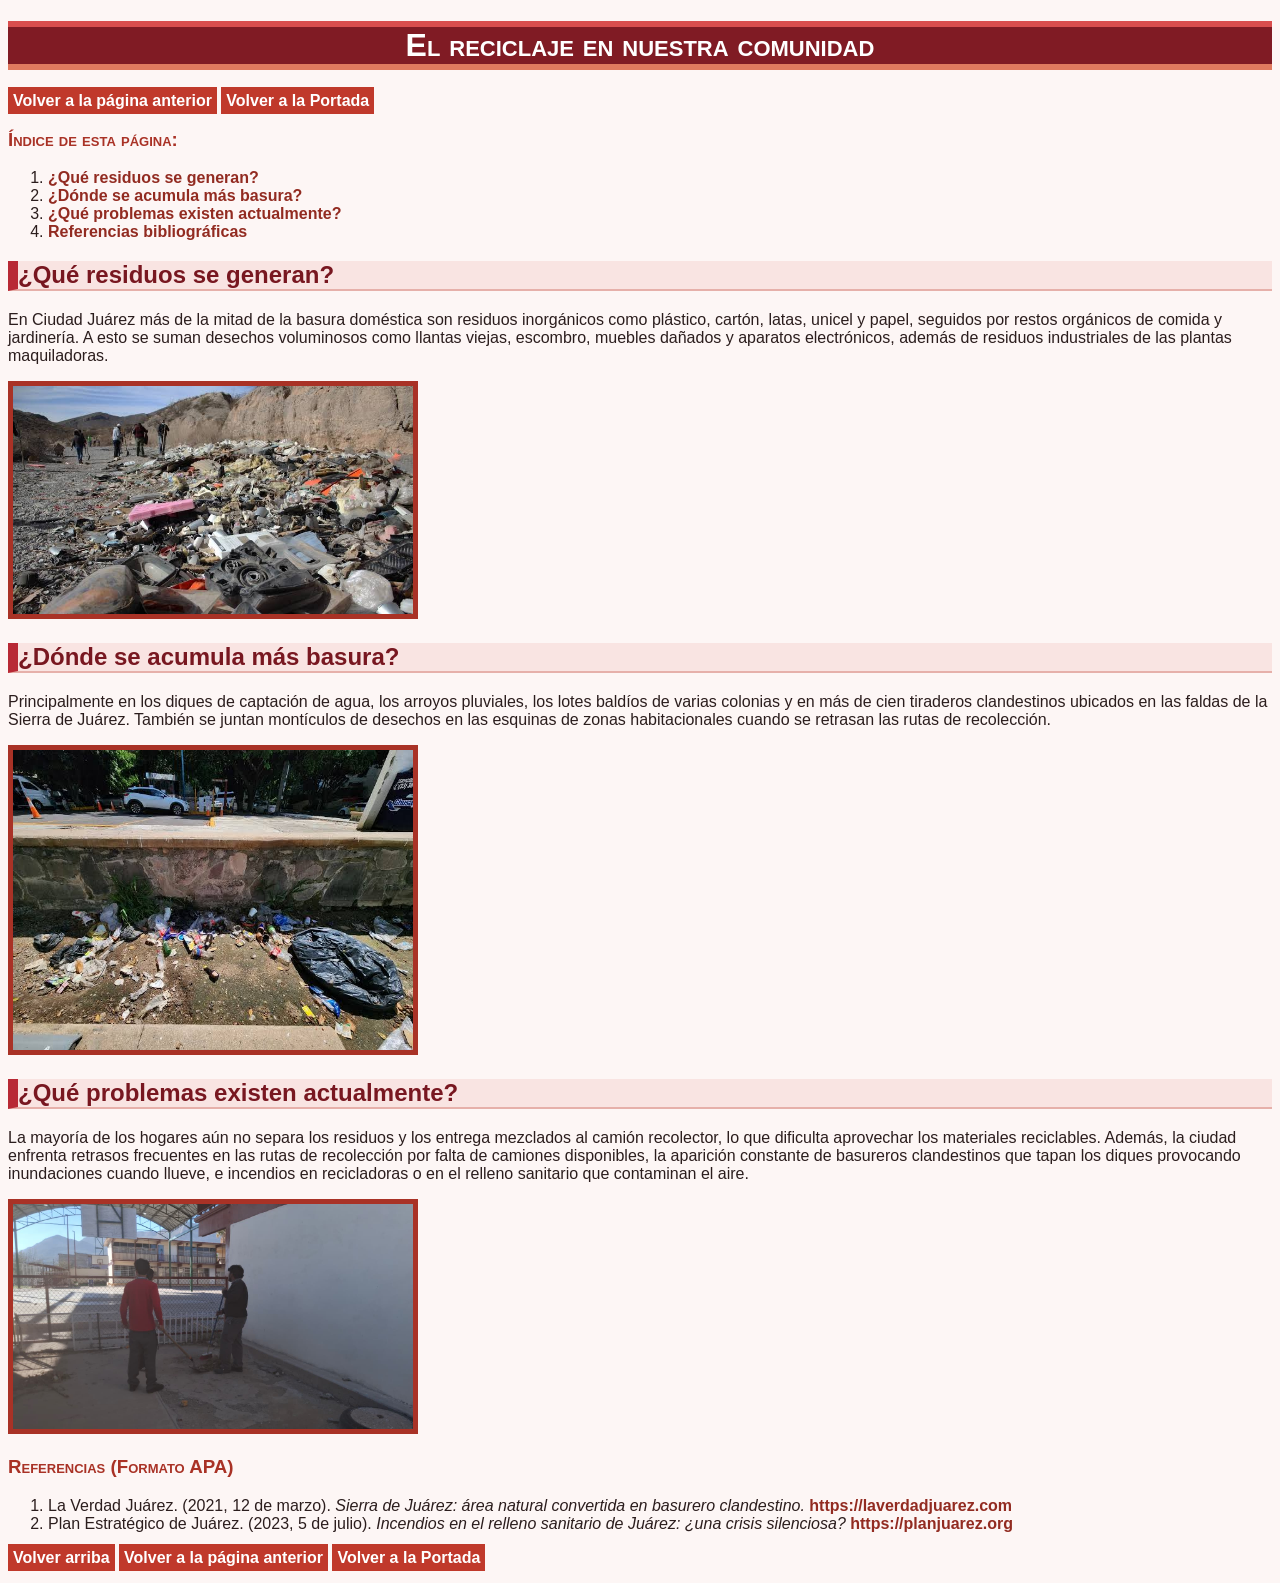
==== comunidad.html @ 7be592df "Add files via upload" ====
<!DOCTYPE html>
<html lang="es">
<head>
    <meta charset="UTF-8">
    <title>El reciclaje en nuestra comunidad - Eco-Venados</title>
    <link rel="stylesheet" href="estilos.css">
</head>
<body>

    <a name="arriba"></a>
    <h1>El reciclaje en nuestra comunidad</h1>

    <p>
        <a href="escuela.html">Volver a la página anterior</a>
        <a href="index.html">Volver a la Portada</a>
    </p>

    <h3>Índice de esta página:</h3>
    <ol>
        <li><a href="#residuos_comunidad">¿Qué residuos se generan?</a></li>
        <li><a href="#lugares_comunidad">¿Dónde se acumula más basura?</a></li>
        <li><a href="#problemas_comunidad">¿Qué problemas existen actualmente?</a></li>
        <li><a href="#referencia">Referencias bibliográficas</a></li>
    </ol>

    <a name="residuos_comunidad"></a>
    <h2>¿Qué residuos se generan?</h2>
    <p>
        En Ciudad Juárez más de la mitad de la basura doméstica son residuos inorgánicos como plástico, cartón, latas, unicel y papel, seguidos por restos orgánicos de comida y jardinería. A esto se suman desechos voluminosos como llantas viejas, escombro, muebles dañados y aparatos electrónicos, además de residuos industriales de las plantas maquiladoras.
    </p>
    <img src="foto16.jpg" alt="Residuos en Ciudad Juárez" width="400">

    <a name="lugares_comunidad"></a>
    <h2>¿Dónde se acumula más basura?</h2>
    <p>
        Principalmente en los diques de captación de agua, los arroyos pluviales, los lotes baldíos de varias colonias y en más de cien tiraderos clandestinos ubicados en las faldas de la Sierra de Juárez. También se juntan montículos de desechos en las esquinas de zonas habitacionales cuando se retrasan las rutas de recolección.
    </p>
    <img src="foto17.jpg" alt="Acumulación en diques y arroyos" width="400">

    <a name="problemas_comunidad"></a>
    <h2>¿Qué problemas existen actualmente?</h2>
    <p>
        La mayoría de los hogares aún no separa los residuos y los entrega mezclados al camión recolector, lo que dificulta aprovechar los materiales reciclables. Además, la ciudad enfrenta retrasos frecuentes en las rutas de recolección por falta de camiones disponibles, la aparición constante de basureros clandestinos que tapan los diques provocando inundaciones cuando llueve, e incendios en recicladoras o en el relleno sanitario que contaminan el aire.
    </p>
    <img src="foto18.jpg" alt="Problemas de recolección y contaminación" width="400">

    <a name="referencia"></a>
    <h3>Referencias (Formato APA)</h3>
    <ol>
        <li>La Verdad Juárez. (2021, 12 de marzo). <em>Sierra de Juárez: área natural convertida en basurero clandestino.</em> <a href="https://laverdadjuarez.com" target="_blank">https://laverdadjuarez.com</a></li>
        <li>Plan Estratégico de Juárez. (2023, 5 de julio). <em>Incendios en el relleno sanitario de Juárez: ¿una crisis silenciosa?</em> <a href="https://planjuarez.org" target="_blank">https://planjuarez.org</a></li>
    </ol>

    <p>
        <a href="#arriba">Volver arriba</a>
        <a href="escuela.html">Volver a la página anterior</a>
        <a href="index.html">Volver a la Portada</a>
    </p>

</body>
</html>
---- estilos.css ----
body {
    background-color: #fdf6f5;
    font-family: Arial, Helvetica, sans-serif;
    color: #2b1d1d;
}

/* Encabezado principal en rojo vino intenso con bordes coral */
h1 {
    background-color: #801b24;
    color: #ffffff;
    font-variant: small-caps;
    text-align: center;
    border-top: 6px solid #d94e4e;
    border-bottom: 6px solid #e07a5f;
}

/* Subtítulos con fondo rosa pálido y barra lateral carmesí */
h2 {
    background-color: #f9e4e2;
    color: #781720;
    border-left: 10px solid #b82935;
    border-bottom: 2px solid #e6b0aa;
}

/* Títulos pequeños en tono rojo ladrillo */
h3 {
    color: #a93226;
    font-variant: small-caps;
}

p {
    font-size: 16px;
}

/* Palabras resaltadas en negrita */
p strong {
    color: #781720;
    background-color: #fadbd8;
}

/* Frase motivacional en tono durazno/coral suave */
p em {
    background-color: #fbeee6;
    color: #641e16;
    border-left: 6px solid #cd6155;
}

/* Botones de navegación en rojo vibrante */
p a {
    background-color: #c0392b;
    color: #ffffff;
    text-decoration: none;
    font-weight: bold;
    border: 5px solid #c0392b;
}

/* Enlaces del índice numerado */
ol li a {
    color: #922b21;
    font-weight: bold;
    text-decoration: none;
}

/* Marcos de las fotografías en tono rojo terracota */
img {
    border: 5px solid #a93226;
}

/* Caja del formulario con borde rojo carmesí */
form {
    background-color: #fff9f8;
    border: 3px solid #c0392b;
}

/* Campos de texto del formulario */
input {
    border: 2px solid #d98880;
    background-color: #ffffff;
    color: #641e16;
}
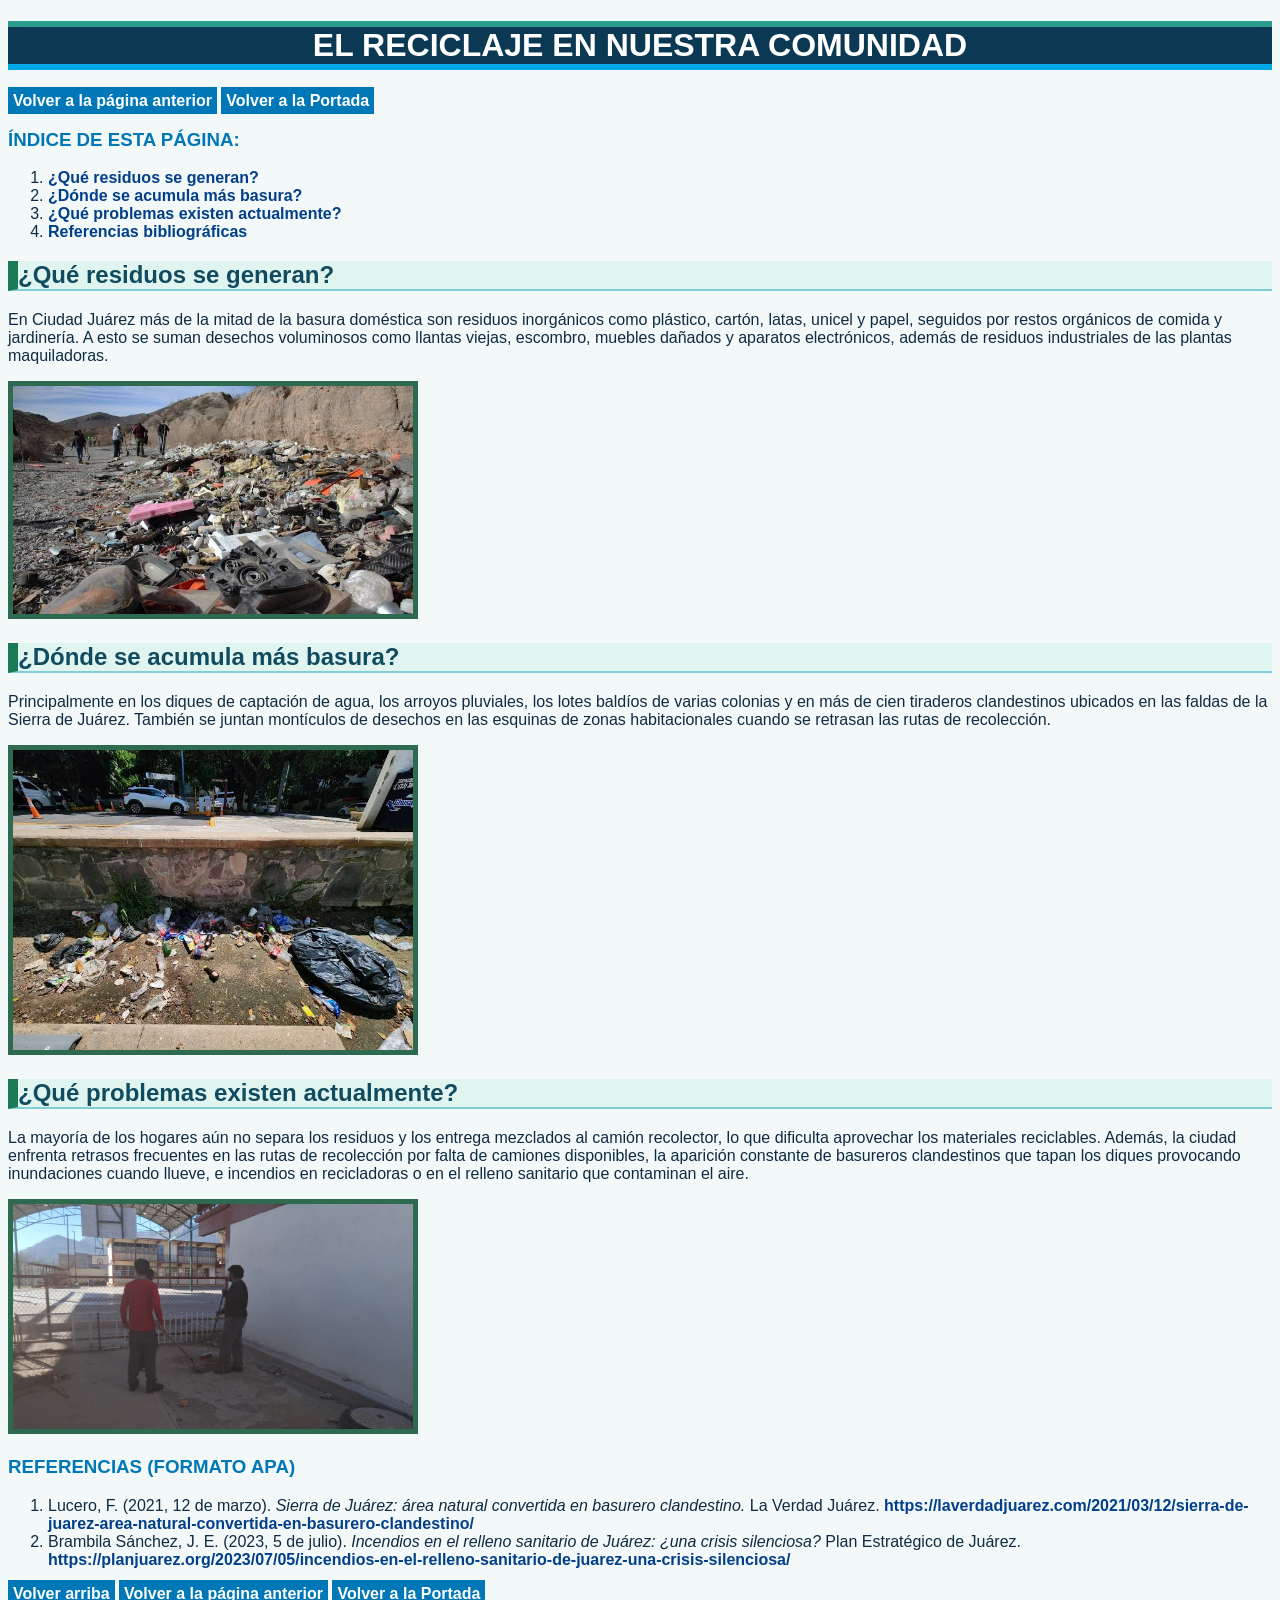
==== commit 8f06ab3b: "Add files via upload" ====
--- a/comunidad.html
+++ b/comunidad.html
@@ -44,11 +44,11 @@
     </p>
     <img src="foto18.jpg" alt="Problemas de recolección y contaminación" width="400">
 
-    <a name="referencia"></a>
+      <a name="referencia"></a>
     <h3>Referencias (Formato APA)</h3>
     <ol>
-        <li>La Verdad Juárez. (2021, 12 de marzo). <em>Sierra de Juárez: área natural convertida en basurero clandestino.</em> <a href="https://laverdadjuarez.com" target="_blank">https://laverdadjuarez.com</a></li>
-        <li>Plan Estratégico de Juárez. (2023, 5 de julio). <em>Incendios en el relleno sanitario de Juárez: ¿una crisis silenciosa?</em> <a href="https://planjuarez.org" target="_blank">https://planjuarez.org</a></li>
+        <li>Lucero, F. (2021, 12 de marzo). <em>Sierra de Juárez: área natural convertida en basurero clandestino.</em> La Verdad Juárez. <a href="https://laverdadjuarez.com/2021/03/12/sierra-de-juarez-area-natural-convertida-en-basurero-clandestino/" target="_blank">https://laverdadjuarez.com/2021/03/12/sierra-de-juarez-area-natural-convertida-en-basurero-clandestino/</a></li>
+        <li>Brambila Sánchez, J. E. (2023, 5 de julio). <em>Incendios en el relleno sanitario de Juárez: ¿una crisis silenciosa?</em> Plan Estratégico de Juárez. <a href="https://planjuarez.org/2023/07/05/incendios-en-el-relleno-sanitario-de-juarez-una-crisis-silenciosa/" target="_blank">https://planjuarez.org/2023/07/05/incendios-en-el-relleno-sanitario-de-juarez-una-crisis-silenciosa/</a></li>
     </ol>
 
     <p>
--- a/estilos.css
+++ b/estilos.css
@@ -1,80 +1,82 @@
 body {
-    background-color: #fdf6f5;
-    font-family: Arial, Helvetica, sans-serif;
-    color: #2b1d1d;
+    background-color: #f2f9f8;
+    font-family: Arial, Verdana, sans-serif;
+    color: #102a43;
 }
 
-/* Encabezado principal en rojo vino intenso con bordes coral */
-h1 {
-    background-color: #801b24;
-    color: #ffffff;
-    font-variant: small-caps;
-    text-align: center;
-    border-top: 6px solid #d94e4e;
-    border-bottom: 6px solid #e07a5f;
+/* regla agrupada */
+h1, h2, h3 {
+    font-family: Arial, Verdana, sans-serif;
 }
 
-/* Subtítulos con fondo rosa pálido y barra lateral carmesí */
-h2 {
-    background-color: #f9e4e2;
-    color: #781720;
-    border-left: 10px solid #b82935;
-    border-bottom: 2px solid #e6b0aa;
+h1 {
+    background-color: #0b3954;
+    color: #ffffff;
+    text-align: center;
+    text-transform: uppercase;
+    border-top: 6px solid #2a9d8f;
+    border-bottom: 6px solid #00a8e8;
 }
 
-/* Títulos pequeños en tono rojo ladrillo */
+h2 {
+    background-color: #e0f5f0;
+    color: #114b5f;
+    border-left: 10px solid #1b7a56;
+    border-bottom: 2px solid #80ced7;
+}
+
 h3 {
-    color: #a93226;
-    font-variant: small-caps;
+    color: #0077b6;
+    text-transform: uppercase;
 }
 
 p {
     font-size: 16px;
 }
 
-/* Palabras resaltadas en negrita */
 p strong {
-    color: #781720;
-    background-color: #fadbd8;
+    color: #1b4332;
+    background-color: #d8f3dc;
+    font-weight: bold;
 }
 
-/* Frase motivacional en tono durazno/coral suave */
 p em {
-    background-color: #fbeee6;
-    color: #641e16;
-    border-left: 6px solid #cd6155;
+    background-color: #caf0f8;
+    color: #03045e;
+    font-style: italic;
+    border-left: 6px solid #0096c7;
 }
 
-/* Botones de navegación en rojo vibrante */
+/* botones */
 p a {
-    background-color: #c0392b;
+    background-color: #0077b6;
     color: #ffffff;
     text-decoration: none;
     font-weight: bold;
-    border: 5px solid #c0392b;
+    border: 5px solid #0077b6;
 }
 
-/* Enlaces del índice numerado */
+/* enlaces del indice */
 ol li a {
-    color: #922b21;
+    color: #023e8a;
     font-weight: bold;
     text-decoration: none;
 }
 
-/* Marcos de las fotografías en tono rojo terracota */
 img {
-    border: 5px solid #a93226;
+    border: 5px solid #2d6a4f;
 }
 
-/* Caja del formulario con borde rojo carmesí */
+/* formulario */
 form {
-    background-color: #fff9f8;
-    border: 3px solid #c0392b;
+    background-color: #f0fdfa;
+    border: 3px solid #0096c7;
 }
 
-/* Campos de texto del formulario */
 input {
-    border: 2px solid #d98880;
+    border: 2px solid #52b788;
     background-color: #ffffff;
-    color: #641e16;
+    color: #023e8a;
 }
+
+
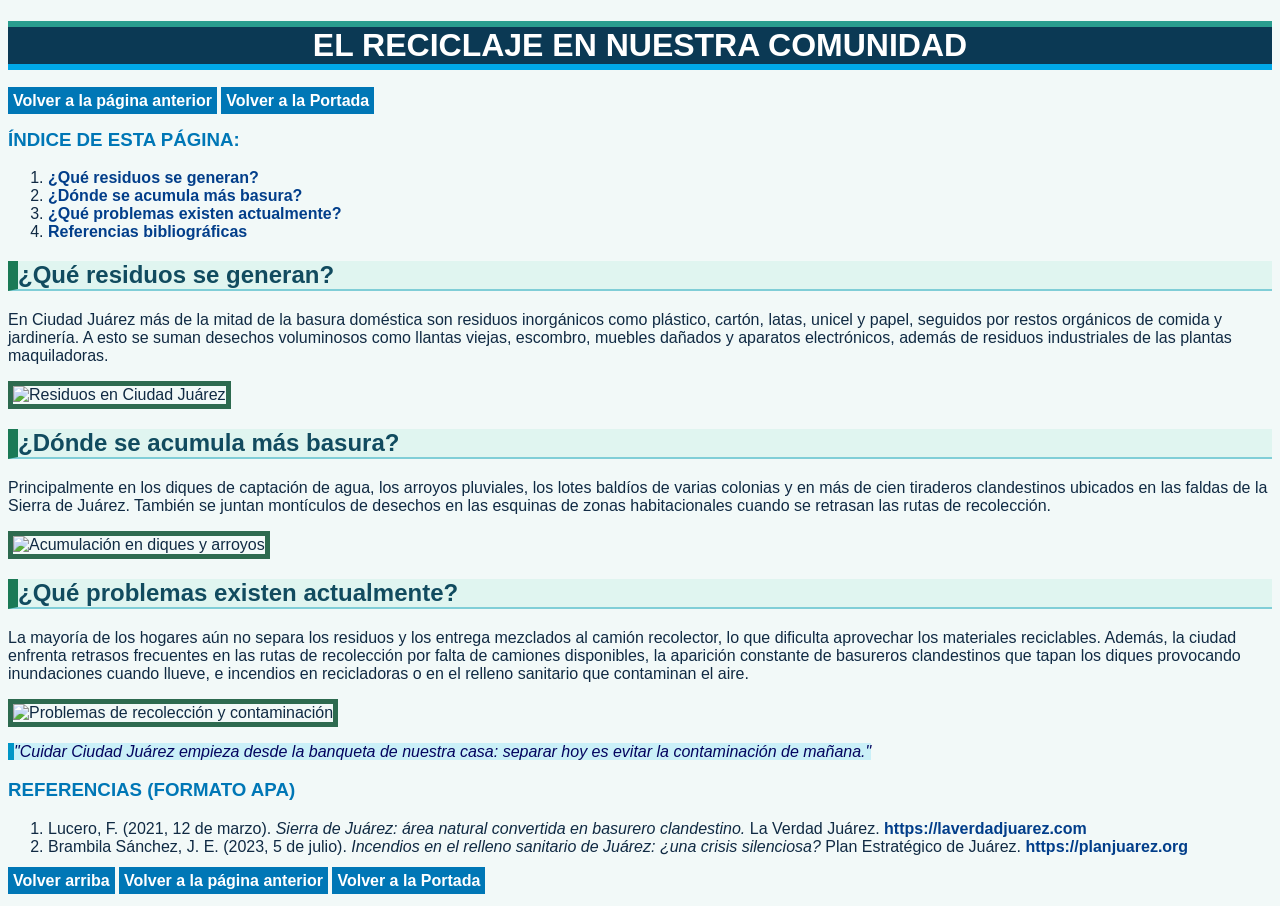
==== commit 1e813e7a: "Add files via upload" ====
--- a/comunidad.html
+++ b/comunidad.html
@@ -28,27 +28,31 @@
     <p>
         En Ciudad Juárez más de la mitad de la basura doméstica son residuos inorgánicos como plástico, cartón, latas, unicel y papel, seguidos por restos orgánicos de comida y jardinería. A esto se suman desechos voluminosos como llantas viejas, escombro, muebles dañados y aparatos electrónicos, además de residuos industriales de las plantas maquiladoras.
     </p>
-    <img src="foto16.jpg" alt="Residuos en Ciudad Juárez" width="400">
+    <img src="imagenes/foto16.jpg" alt="Residuos en Ciudad Juárez" width="400">
 
     <a name="lugares_comunidad"></a>
     <h2>¿Dónde se acumula más basura?</h2>
     <p>
         Principalmente en los diques de captación de agua, los arroyos pluviales, los lotes baldíos de varias colonias y en más de cien tiraderos clandestinos ubicados en las faldas de la Sierra de Juárez. También se juntan montículos de desechos en las esquinas de zonas habitacionales cuando se retrasan las rutas de recolección.
     </p>
-    <img src="foto17.jpg" alt="Acumulación en diques y arroyos" width="400">
+    <img src="imagenes/foto17.jpg" alt="Acumulación en diques y arroyos" width="400">
 
     <a name="problemas_comunidad"></a>
     <h2>¿Qué problemas existen actualmente?</h2>
     <p>
         La mayoría de los hogares aún no separa los residuos y los entrega mezclados al camión recolector, lo que dificulta aprovechar los materiales reciclables. Además, la ciudad enfrenta retrasos frecuentes en las rutas de recolección por falta de camiones disponibles, la aparición constante de basureros clandestinos que tapan los diques provocando inundaciones cuando llueve, e incendios en recicladoras o en el relleno sanitario que contaminan el aire.
     </p>
-    <img src="foto18.jpg" alt="Problemas de recolección y contaminación" width="400">
+    <img src="imagenes/foto18.jpg" alt="Problemas de recolección y contaminación" width="400">
 
-      <a name="referencia"></a>
+    <p>
+        <em>"Cuidar Ciudad Juárez empieza desde la banqueta de nuestra casa: separar hoy es evitar la contaminación de mañana."</em>
+    </p>
+
+    <a name="referencia"></a>
     <h3>Referencias (Formato APA)</h3>
     <ol>
-        <li>Lucero, F. (2021, 12 de marzo). <em>Sierra de Juárez: área natural convertida en basurero clandestino.</em> La Verdad Juárez. <a href="https://laverdadjuarez.com/2021/03/12/sierra-de-juarez-area-natural-convertida-en-basurero-clandestino/" target="_blank">https://laverdadjuarez.com/2021/03/12/sierra-de-juarez-area-natural-convertida-en-basurero-clandestino/</a></li>
-        <li>Brambila Sánchez, J. E. (2023, 5 de julio). <em>Incendios en el relleno sanitario de Juárez: ¿una crisis silenciosa?</em> Plan Estratégico de Juárez. <a href="https://planjuarez.org/2023/07/05/incendios-en-el-relleno-sanitario-de-juarez-una-crisis-silenciosa/" target="_blank">https://planjuarez.org/2023/07/05/incendios-en-el-relleno-sanitario-de-juarez-una-crisis-silenciosa/</a></li>
+        <li>Lucero, F. (2021, 12 de marzo). <em>Sierra de Juárez: área natural convertida en basurero clandestino.</em> La Verdad Juárez. <a href="https://laverdadjuarez.com" target="_blank">https://laverdadjuarez.com</a></li>
+        <li>Brambila Sánchez, J. E. (2023, 5 de julio). <em>Incendios en el relleno sanitario de Juárez: ¿una crisis silenciosa?</em> Plan Estratégico de Juárez. <a href="https://planjuarez.org" target="_blank">https://planjuarez.org</a></li>
     </ol>
 
     <p>
--- a/estilos.css
+++ b/estilos.css
@@ -79,4 +79,9 @@
     color: #023e8a;
 }
 
+dt {
+    color: #0077b6;
+    font-size: 16px;
+}
 
+
